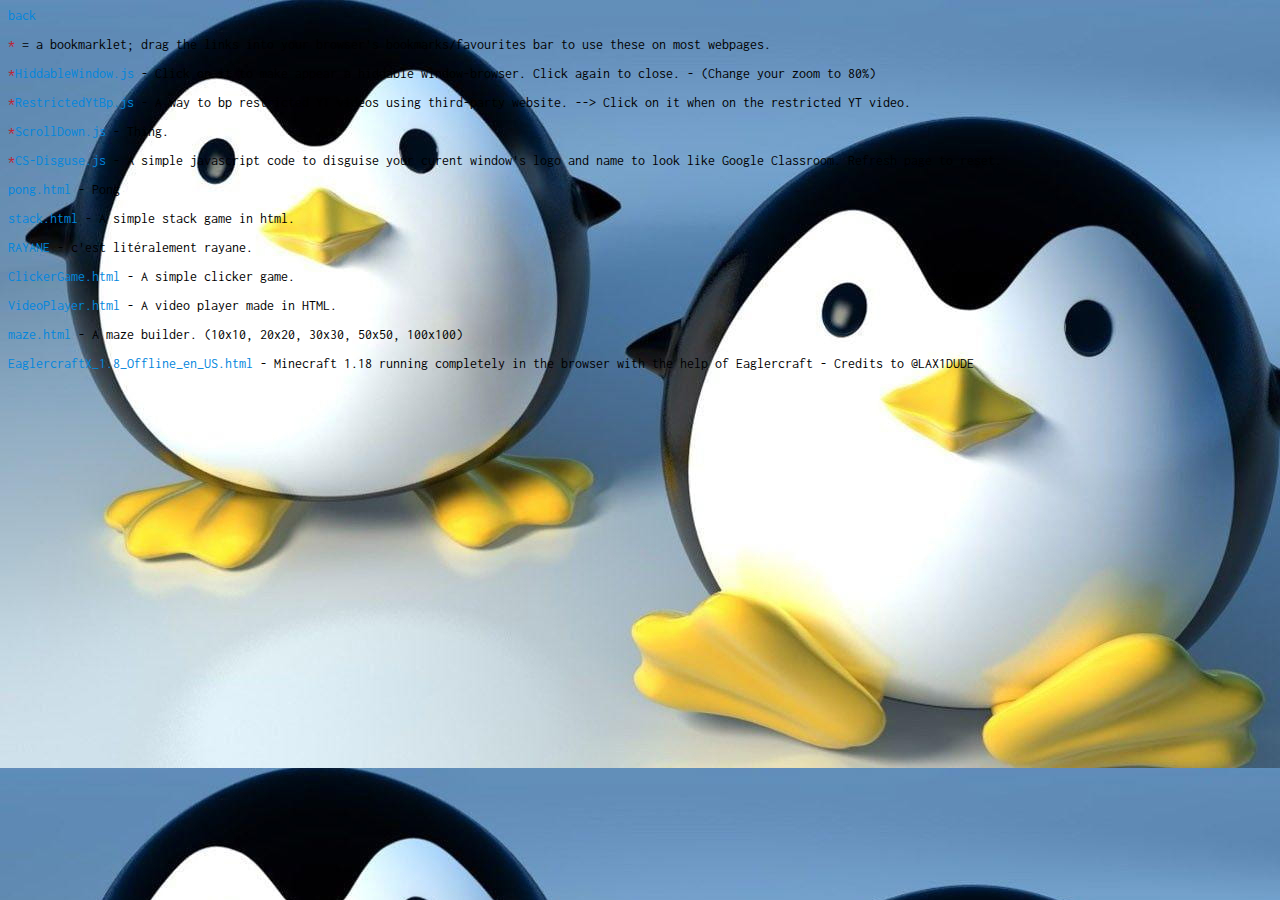
==== Projects/index.html @ a8ab3222 "Update index.html" ====
<!DOCTYPE html>
<html>
  <head>
      
    <title>Things</title>
    <meta charset="UTF-8">
  
    <meta name="viewport" content="width=device-width, initial-scale=1">
    <link href="https://fonts.googleapis.com/css?family=Inconsolata" rel="stylesheet">
    <link rel="shortcut icon" type="image/jpg" href="loading.png"/>
 
  <style>
body {
  background-image: url('lebackground.jpeg');
}
  </style>
    <style>
      body {
        font-family: 'Inconsolata', monospace;
        font-size: 14px;
      }

      code {
        background-color: #eee;
        color: #666;
        font-family: 'Inconsolata', monospace;
      }

      .bookmarklet::before,
      .red {
        content: "*";
        color: #c4172a;
      }

      a:link {
        border-radius: 2px;
        color: #0086dd;
        text-decoration: none;
      }

      a:visited {
        color: #9a4fd7;
      }

      a:hover {
        text-decoration: underline;
      }

      a:active {
        color: #c4172a;
      }

      :focus {
        outline: none;
        box-shadow: 0 0 0 2px rgba(0, 134, 221, 0.3);
      }
    </style>
  </head>
  <body>
    <a href="https://mikahacks.github.io">back</a>
    <div>
      <div>
        <p>
        <p>
          <span class="red">*</span> = a bookmarklet; drag the links into your browser's bookmarks/favourites bar to use these on most webpages.
        </p>
         <p><a href="javascript:(function()%7Bvar%20MALD_2022%3B%0A(function()%20%7B%0A%20%20%20%20'use%20strict'%3B%0A%20%20%20%20if%20(MALD_2022)%20%7B%0A%20%20%20%20%20%20%20%20MALD_2022()%3B%0A%20%20%20%20%7D%20else%20%7B%0A%20%20%20%20%20%20%20%20function%20applyStyles(elem%2C%20obj)%20%7B%0A%20%20%20%20%20%20%20%20%20%20%20%20for%20(var%20prop%20in%20obj)%20elem.style%5Bprop%5D%20%3D%20obj%5Bprop%5D%3B%0A%20%20%20%20%20%20%20%20%7D%0A%20%20%20%20%20%20%20%20var%20wrapper%20%3D%20document.createElement(%22div%22)%2C%0A%20%20%20%20%20%20%20%20%20%20%20%20frame%20%3D%20document.createElement(%22iframe%22)%3B%0A%20%20%20%20%20%20%20%20frame.src%20%3D%20%22https%3A%2F%2Fterbium.ga%22%3B%0A%20%20%20%20%20%20%20%20frame.width%20%3D%20700%3B%20%2F%2F%20additional%2030px%20to%20hide%20scrollbars%0A%20%20%20%20%20%20%20%20frame.height%20%3D%20835%3B%0A%20%20%20%20%20%20%20%20frame.scrolling%20%3D%20%22yes%22%3B%0A%20%20%20%20%20%20%20%20applyStyles(frame%2C%20%7B%0A%20%20%20%20%20%20%20%20%20%20%20%20position%3A%20'absolute'%2C%0A%20%20%20%20%20%20%20%20%20%20%20%20top%3A%20'0px'%2C%0A%20%20%20%20%20%20%20%20%20%20%20%20left%3A%20'0px'%2C%0A%20%20%20%20%20%20%20%20%20%20%20%20border%3A%20%22none%22%0A%20%20%20%20%20%20%20%20%7D)%3B%0A%20%20%20%20%20%20%20%20applyStyles(wrapper%2C%20%7B%0A%20%20%20%20%20%20%20%20%20%20%20%20position%3A%20%22fixed%22%2C%0A%20%20%20%20%20%20%20%20%20%20%20%20zIndex%3A%202147483647%2C%0A%20%20%20%20%20%20%20%20%20%20%20%20display%3A%20%22block%22%2C%0A%20%20%20%20%20%20%20%20%20%20%20%20bottom%3A%20%220px%22%2C%0A%20%20%20%20%20%20%20%20%20%20%20%20left%3A%20%220px%22%2C%0A%20%20%20%20%20%20%20%20%20%20%20%20width%3A%20%22700px%22%2C%0A%20%20%20%20%20%20%20%20%20%20%20%20height%3A%20%22835px%22%2C%0A%20%20%20%20%20%20%20%20%20%20%20%20overflow%3A%20%22hidden%22%2C%0A%20%20%20%20%20%20%20%20%20%20%20%20transition%3A%20%22opacity%200.1s%22%2C%0A%20%20%20%20%20%20%20%20%20%20%20%20borderRadius%3A%20%226px%22%2C%0A%20%20%20%20%20%20%20%20%20%20%20%20transform%3A%20%22scale(1)%22%0A%20%20%20%20%20%20%20%20%7D)%3B%0A%20%20%20%20%20%20%20%20wrapper.appendChild(frame)%3B%0A%20%20%20%20%20%20%20%20document.body.parentNode.appendChild(wrapper)%3B%0A%0A%20%20%20%20%20%20%20%20function%20enter()%20%7B%0A%20%20%20%20%20%20%20%20%20%20%20%20wrapper.style.opacity%20%3D%20%221%22%3B%0A%20%20%20%20%20%20%20%20%7D%0A%0A%20%20%20%20%20%20%20%20function%20leave()%20%7B%0A%20%20%20%20%20%20%20%20%20%20%20%20wrapper.style.opacity%20%3D%20%220%22%3B%0A%20%20%20%20%20%20%20%20%20%20%20%20frame.blur()%3B%0A%20%20%20%20%20%20%20%20%7D%0A%20%20%20%20%20%20%20%20wrapper.addEventListener(%22mouseenter%22%2C%20enter%2C%20false)%3B%0A%20%20%20%20%20%20%20%20wrapper.addEventListener(%22mouseleave%22%2C%20leave%2C%20false)%3B%0A%20%20%20%20%20%20%20%20MALD_2022%20%3D%20()%20%3D%3E%20%7B%0A%20%20%20%20%20%20%20%20%20%20%20%20wrapper.removeEventListener(%22mouseenter%22%2C%20enter%2C%20false)%3B%0A%20%20%20%20%20%20%20%20%20%20%20%20wrapper.removeEventListener(%22mouseleave%22%2C%20leave%2C%20false)%3B%0A%20%20%20%20%20%20%20%20%20%20%20%20wrapper.parentNode.removeChild(wrapper)%3B%0A%20%20%20%20%20%20%20%20%20%20%20%20frame%20%3D%20null%3B%0A%20%20%20%20%20%20%20%20%20%20%20%20wrapper%20%3D%20null%3B%0A%20%20%20%20%20%20%20%20%20%20%20%20MALD_2022%20%3D%20undefined%3B%0A%20%20%20%20%20%20%20%20%20%20%20%20for%20(var%20script%20of%20document.querySelectorAll())%20script.parentNode.removeChild(script)%3B%0A%20%20%20%20%20%20%20%20%7D%3B%0A%20%20%20%20%7D%0A%7D())%3B%7D)()%3B" class="bookmarklet">HiddableWindow.js</a> - Click on it to make appear a hiddable window-browser. Click again to close. - (Change your zoom to 80%)</p>
         <p><a href="javascript:(function()%7Bvar%20a%3Dwindow.location.href%2Cb%3Dwindow.location.href%3B0%3C%3Da.indexOf(%22youtube%22)%26%26(a%3Da.split(%22%3D%22)%5B1%5D)%3B0%3C%3Da.indexOf(%22https%3A%2F%2Fyoutu.be%2F%22)%26%26(a%3Da.split(%22%2F%22)%5B3%5D)%3B0%3C%3Da.indexOf(%22http%3A%2F%2Fyoutu.be%2F%22)%26%26(a%3Da.split(%22%2F%22)%5B3%5D)%3B0%3C%3Da.indexOf(%22youtu.be%2F%22)%26%26(a%3Da.split(%22%2F%22)%5B3%5D)%3Ba%3Da.match(%2F.%7B1%2C11%7D%2Fg)%3Bb%3Db.split(%22%26%22)%3Bb.splice(0%2C1)%3Bvar%20c%3D%22%3F%22%2Bb%5B0%5D%3Bb.splice(0%2C1)%3Bfor(i%3D0%3Bi%3Cb.length%3Bi%2B%2B)c%2B%3D%22%26%22%2Cc%2B%3Db%5Bi%5D%3Bwindow.location.href%3D%22https%3A%2F%2Fwww.youtube-nocookie.com%2Fembed%2F%22%2Ba%5B0%5D%2Bc%2B%22%26autoplay%3D1%22%7D)()%3Bvoid+0"class="bookmarklet">RestrictedYtBp.js</a> - A way to bp restricted YT videos using third-party website. --> Click on it when on the restricted YT video.</p>
         <p><a href="javascript:(function(){var iframe = document.createElement(`iframe`);iframe.src=`https://watch.pokemon.com/en-us/#/%60;iframe.width=window.innerWidth;iframe.height=window.innerHeight;document.body.appendChild(iframe);})();"class="bookmarklet">ScrollDown.js</a> - Thing.</p>
         <p><a href="javascript:(function()%7Bfunction%20gcloak()%7Bvar%20e%3Ddocument.querySelector(%22link%5Brel*%3D'icon'%5D%22)%7C%7Cdocument.createElement(%22link%22)%3Be.type%3D%22image%2Fx-icon%22%2Ce.rel%3D%22shortcut%20icon%22%2Ce.href%3D%22https%3A%2F%2Fssl.gstatic.com%2Fclassroom%2Ffavicon.png%22%2Cdocument.title%3D%22%20Cours%22%2Cconsole.log(document.title)%2Cdocument.getElementsByTagName(%22head%22)%5B0%5D.appendChild(e)%7Dgcloak()%2CsetInterval(gcloak%2C1e3)%7D)()" class="bookmarklet">CS-Disguse.js</a> - A simple javascript code to disguise your curent window's logo and name to look like Google Classroom. Refresh page to reset.</p>

        
        
          <p><a href="pong.html">pong.html</a> - Pong</p>
          <p><a href="stack.html">stack.html</a> - A simple stack game in html.</p>
          <p><a href="https://mikahacks.github.io/ASCII-Art-1/">RAYANE</a> - c'est litéralement rayane.</p>
          <p><a href="ClickerGame.html">ClickerGame.html</a> - A simple clicker game.</p>
          <p><a href="VideoPlayer.html">VideoPlayer.html</a> - A video player made in HTML.</p>
          <p><a href="maze.html">maze.html</a> - A maze builder. (10x10, 20x20,  30x30, 50x50, 100x100)</p>
          <p><a href="EaglercraftX_1.8_Offline_en_US.html">EaglercraftX_1.8_Offline_en_US.html</a> - Minecraft 1.18 running completely in the browser with the help of Eaglercraft  - Credits to @LAX1DUDE</p>
        </script>
  </body>
</html>
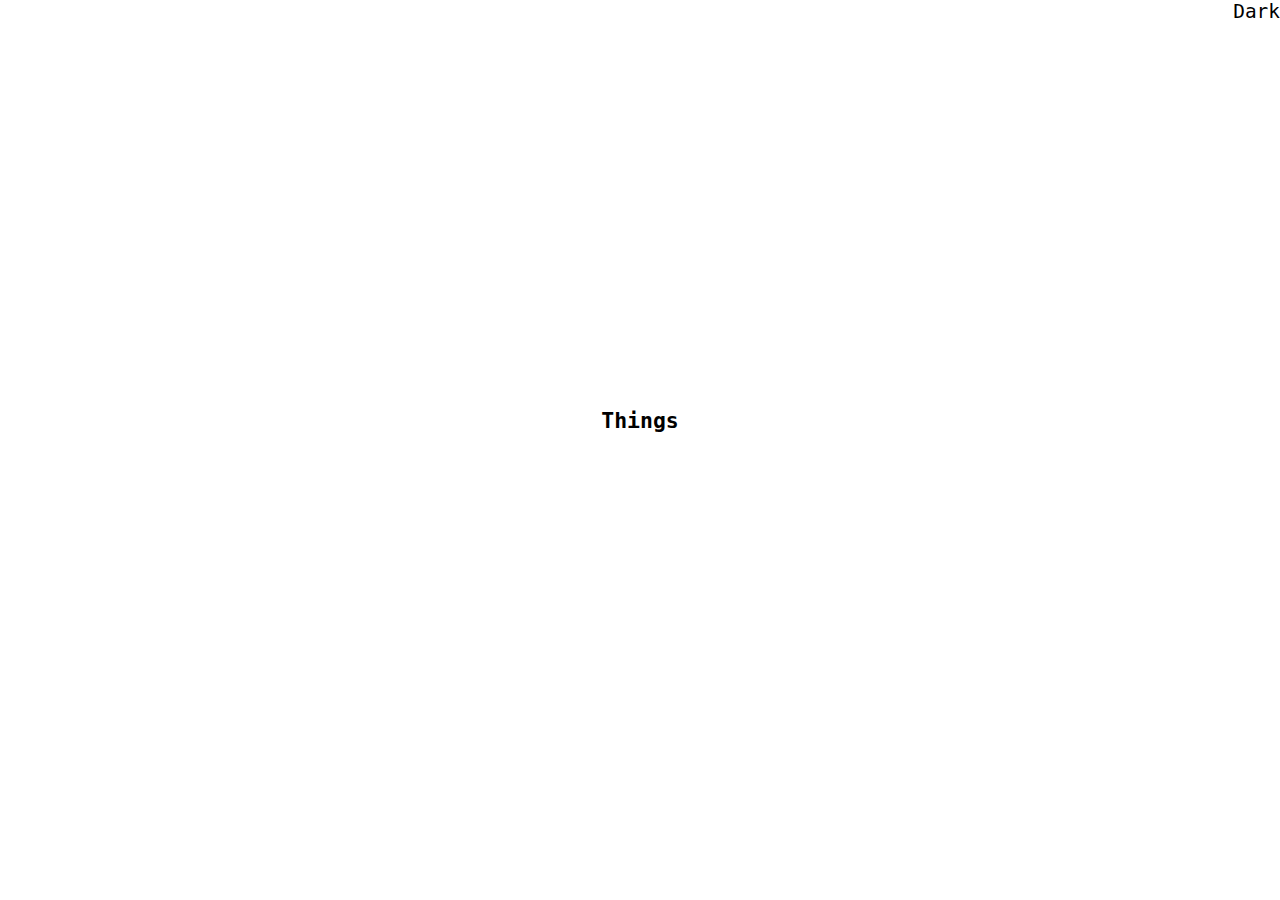
==== commit 15b2ab6c: "Update index.html" ====
--- a/Projects/index.html
+++ b/Projects/index.html
@@ -1,83 +1,368 @@
+
 <!DOCTYPE html>
-<html>
+<html lang="en">
+  <title>michael</title>
   <head>
+    <meta charset="UTF-8">
+
+<meta name="robots" content="noindex">
+    <link rel="stylesheet" href="styles.css">
+    <link rel="icon" href="loading.png">
+    <script src="script.js"></script>
+    <script src="https://code.jquery.com/jquery-3.6.0.min.js"></script>
+
+
+    <style>
+      p {
+        text-align: right;
+      }
+
+      .ThingsDiv {
+        text-align: center;
+      }
       
-    <title>Things</title>
-    <meta charset="UTF-8">
-  
-    <meta name="viewport" content="width=device-width, initial-scale=1">
-    <link href="https://fonts.googleapis.com/css?family=Inconsolata" rel="stylesheet">
-    <link rel="shortcut icon" type="image/jpg" href="loading.png"/>
+      .IntroductionDiv {
+          text-align:center
+          font-size: ;
+      } 
+    </style>
+  
+
+  
  
-  <style>
-body {
-  background-image: url('lebackground.jpeg');
-}
-  </style>
-    <style>
-      body {
-        font-family: 'Inconsolata', monospace;
-        font-size: 14px;
-      }
-
-      code {
-        background-color: #eee;
-        color: #666;
-        font-family: 'Inconsolata', monospace;
-      }
-
-      .bookmarklet::before,
-      .red {
-        content: "*";
-        color: #c4172a;
-      }
-
-      a:link {
-        border-radius: 2px;
-        color: #0086dd;
-        text-decoration: none;
-      }
-
-      a:visited {
-        color: #9a4fd7;
-      }
-
-      a:hover {
-        text-decoration: underline;
-      }
-
-      a:active {
-        color: #c4172a;
-      }
-
-      :focus {
-        outline: none;
-        box-shadow: 0 0 0 2px rgba(0, 134, 221, 0.3);
-      }
-    </style>
-  </head>
-  <body>
-    <a href="https://mikahacks.github.io">back</a>
-    <div>
-      <div>
-        <p>
-        <p>
-          <span class="red">*</span> = a bookmarklet; drag the links into your browser's bookmarks/favourites bar to use these on most webpages.
-        </p>
-         <p><a href="javascript:(function()%7Bvar%20MALD_2022%3B%0A(function()%20%7B%0A%20%20%20%20'use%20strict'%3B%0A%20%20%20%20if%20(MALD_2022)%20%7B%0A%20%20%20%20%20%20%20%20MALD_2022()%3B%0A%20%20%20%20%7D%20else%20%7B%0A%20%20%20%20%20%20%20%20function%20applyStyles(elem%2C%20obj)%20%7B%0A%20%20%20%20%20%20%20%20%20%20%20%20for%20(var%20prop%20in%20obj)%20elem.style%5Bprop%5D%20%3D%20obj%5Bprop%5D%3B%0A%20%20%20%20%20%20%20%20%7D%0A%20%20%20%20%20%20%20%20var%20wrapper%20%3D%20document.createElement(%22div%22)%2C%0A%20%20%20%20%20%20%20%20%20%20%20%20frame%20%3D%20document.createElement(%22iframe%22)%3B%0A%20%20%20%20%20%20%20%20frame.src%20%3D%20%22https%3A%2F%2Fterbium.ga%22%3B%0A%20%20%20%20%20%20%20%20frame.width%20%3D%20700%3B%20%2F%2F%20additional%2030px%20to%20hide%20scrollbars%0A%20%20%20%20%20%20%20%20frame.height%20%3D%20835%3B%0A%20%20%20%20%20%20%20%20frame.scrolling%20%3D%20%22yes%22%3B%0A%20%20%20%20%20%20%20%20applyStyles(frame%2C%20%7B%0A%20%20%20%20%20%20%20%20%20%20%20%20position%3A%20'absolute'%2C%0A%20%20%20%20%20%20%20%20%20%20%20%20top%3A%20'0px'%2C%0A%20%20%20%20%20%20%20%20%20%20%20%20left%3A%20'0px'%2C%0A%20%20%20%20%20%20%20%20%20%20%20%20border%3A%20%22none%22%0A%20%20%20%20%20%20%20%20%7D)%3B%0A%20%20%20%20%20%20%20%20applyStyles(wrapper%2C%20%7B%0A%20%20%20%20%20%20%20%20%20%20%20%20position%3A%20%22fixed%22%2C%0A%20%20%20%20%20%20%20%20%20%20%20%20zIndex%3A%202147483647%2C%0A%20%20%20%20%20%20%20%20%20%20%20%20display%3A%20%22block%22%2C%0A%20%20%20%20%20%20%20%20%20%20%20%20bottom%3A%20%220px%22%2C%0A%20%20%20%20%20%20%20%20%20%20%20%20left%3A%20%220px%22%2C%0A%20%20%20%20%20%20%20%20%20%20%20%20width%3A%20%22700px%22%2C%0A%20%20%20%20%20%20%20%20%20%20%20%20height%3A%20%22835px%22%2C%0A%20%20%20%20%20%20%20%20%20%20%20%20overflow%3A%20%22hidden%22%2C%0A%20%20%20%20%20%20%20%20%20%20%20%20transition%3A%20%22opacity%200.1s%22%2C%0A%20%20%20%20%20%20%20%20%20%20%20%20borderRadius%3A%20%226px%22%2C%0A%20%20%20%20%20%20%20%20%20%20%20%20transform%3A%20%22scale(1)%22%0A%20%20%20%20%20%20%20%20%7D)%3B%0A%20%20%20%20%20%20%20%20wrapper.appendChild(frame)%3B%0A%20%20%20%20%20%20%20%20document.body.parentNode.appendChild(wrapper)%3B%0A%0A%20%20%20%20%20%20%20%20function%20enter()%20%7B%0A%20%20%20%20%20%20%20%20%20%20%20%20wrapper.style.opacity%20%3D%20%221%22%3B%0A%20%20%20%20%20%20%20%20%7D%0A%0A%20%20%20%20%20%20%20%20function%20leave()%20%7B%0A%20%20%20%20%20%20%20%20%20%20%20%20wrapper.style.opacity%20%3D%20%220%22%3B%0A%20%20%20%20%20%20%20%20%20%20%20%20frame.blur()%3B%0A%20%20%20%20%20%20%20%20%7D%0A%20%20%20%20%20%20%20%20wrapper.addEventListener(%22mouseenter%22%2C%20enter%2C%20false)%3B%0A%20%20%20%20%20%20%20%20wrapper.addEventListener(%22mouseleave%22%2C%20leave%2C%20false)%3B%0A%20%20%20%20%20%20%20%20MALD_2022%20%3D%20()%20%3D%3E%20%7B%0A%20%20%20%20%20%20%20%20%20%20%20%20wrapper.removeEventListener(%22mouseenter%22%2C%20enter%2C%20false)%3B%0A%20%20%20%20%20%20%20%20%20%20%20%20wrapper.removeEventListener(%22mouseleave%22%2C%20leave%2C%20false)%3B%0A%20%20%20%20%20%20%20%20%20%20%20%20wrapper.parentNode.removeChild(wrapper)%3B%0A%20%20%20%20%20%20%20%20%20%20%20%20frame%20%3D%20null%3B%0A%20%20%20%20%20%20%20%20%20%20%20%20wrapper%20%3D%20null%3B%0A%20%20%20%20%20%20%20%20%20%20%20%20MALD_2022%20%3D%20undefined%3B%0A%20%20%20%20%20%20%20%20%20%20%20%20for%20(var%20script%20of%20document.querySelectorAll())%20script.parentNode.removeChild(script)%3B%0A%20%20%20%20%20%20%20%20%7D%3B%0A%20%20%20%20%7D%0A%7D())%3B%7D)()%3B" class="bookmarklet">HiddableWindow.js</a> - Click on it to make appear a hiddable window-browser. Click again to close. - (Change your zoom to 80%)</p>
-         <p><a href="javascript:(function()%7Bvar%20a%3Dwindow.location.href%2Cb%3Dwindow.location.href%3B0%3C%3Da.indexOf(%22youtube%22)%26%26(a%3Da.split(%22%3D%22)%5B1%5D)%3B0%3C%3Da.indexOf(%22https%3A%2F%2Fyoutu.be%2F%22)%26%26(a%3Da.split(%22%2F%22)%5B3%5D)%3B0%3C%3Da.indexOf(%22http%3A%2F%2Fyoutu.be%2F%22)%26%26(a%3Da.split(%22%2F%22)%5B3%5D)%3B0%3C%3Da.indexOf(%22youtu.be%2F%22)%26%26(a%3Da.split(%22%2F%22)%5B3%5D)%3Ba%3Da.match(%2F.%7B1%2C11%7D%2Fg)%3Bb%3Db.split(%22%26%22)%3Bb.splice(0%2C1)%3Bvar%20c%3D%22%3F%22%2Bb%5B0%5D%3Bb.splice(0%2C1)%3Bfor(i%3D0%3Bi%3Cb.length%3Bi%2B%2B)c%2B%3D%22%26%22%2Cc%2B%3Db%5Bi%5D%3Bwindow.location.href%3D%22https%3A%2F%2Fwww.youtube-nocookie.com%2Fembed%2F%22%2Ba%5B0%5D%2Bc%2B%22%26autoplay%3D1%22%7D)()%3Bvoid+0"class="bookmarklet">RestrictedYtBp.js</a> - A way to bp restricted YT videos using third-party website. --> Click on it when on the restricted YT video.</p>
-         <p><a href="javascript:(function(){var iframe = document.createElement(`iframe`);iframe.src=`https://watch.pokemon.com/en-us/#/%60;iframe.width=window.innerWidth;iframe.height=window.innerHeight;document.body.appendChild(iframe);})();"class="bookmarklet">ScrollDown.js</a> - Thing.</p>
-         <p><a href="javascript:(function()%7Bfunction%20gcloak()%7Bvar%20e%3Ddocument.querySelector(%22link%5Brel*%3D'icon'%5D%22)%7C%7Cdocument.createElement(%22link%22)%3Be.type%3D%22image%2Fx-icon%22%2Ce.rel%3D%22shortcut%20icon%22%2Ce.href%3D%22https%3A%2F%2Fssl.gstatic.com%2Fclassroom%2Ffavicon.png%22%2Cdocument.title%3D%22%20Cours%22%2Cconsole.log(document.title)%2Cdocument.getElementsByTagName(%22head%22)%5B0%5D.appendChild(e)%7Dgcloak()%2CsetInterval(gcloak%2C1e3)%7D)()" class="bookmarklet">CS-Disguse.js</a> - A simple javascript code to disguise your curent window's logo and name to look like Google Classroom. Refresh page to reset.</p>
-
-        
-        
-          <p><a href="pong.html">pong.html</a> - Pong</p>
-          <p><a href="stack.html">stack.html</a> - A simple stack game in html.</p>
-          <p><a href="https://mikahacks.github.io/ASCII-Art-1/">RAYANE</a> - c'est litéralement rayane.</p>
-          <p><a href="ClickerGame.html">ClickerGame.html</a> - A simple clicker game.</p>
-          <p><a href="VideoPlayer.html">VideoPlayer.html</a> - A video player made in HTML.</p>
-          <p><a href="maze.html">maze.html</a> - A maze builder. (10x10, 20x20,  30x30, 50x50, 100x100)</p>
-          <p><a href="EaglercraftX_1.8_Offline_en_US.html">EaglercraftX_1.8_Offline_en_US.html</a> - Minecraft 1.18 running completely in the browser with the help of Eaglercraft  - Credits to @LAX1DUDE</p>
-        </script>
-  </body>
+  
+  
+    
+  
+  
+  
+<style id="jsbin-css">
+@keyframes fadeIn {
+    from {opacity: 0;}
+    to {opacity: 1;}
+}
+
+@keyframes fadeOut {
+    30%{
+        color: rgb(0, 0, 0);
+    }
+    50%{
+        color: rgba(255, 255, 255, 0);
+    }
+    60%{
+        opacity: 1;
+    }
+    100%{
+        opacity: 0;
+        visibility: hidden;
+        color: rgba(255, 255, 255, 0);
+    }
+}
+
+@keyframes fadeOut-darkmode {
+    30%{
+        color: rgb(255, 255, 255);
+    }
+    50%{
+        color: rgba(255, 255, 255, 0);
+    }
+    60%{
+        opacity: 1;
+    }
+    100%{
+        opacity: 0;
+        visibility: hidden;
+        color: rgba(255, 255, 255, 0);
+    }
+}
+
+@keyframes fadeInFromTop {
+    from {
+        opacity: 0;
+        transform:translateY(-10px);
+    }
+    to {
+        opacity: 1;
+        transform:translateY(0);
+    }
+}
+
+@keyframes fadeOutFromTop {
+    0% {
+        opacity: 1;
+        transform:translateY(0);
+        height: 100%;
+    }
+    80%{
+        height: 0;
+    }
+    100% {
+        opacity: 0;
+        transform:translateY(-5px)}
+}
+
+@keyframes fadeOutFromBottom {
+    from {
+        opacity: 1;
+        transform:translateY(0);
+    }
+    to {
+        opacity: 0;
+        transform:translateY(10px);
+    }
+}
+
+:root{
+    --color: #fff;
+    --backgroundColor: #fff;
+    --textColor: #fff;
+    --dTextColor: #fff;
+    --k_txt: #91b998;
+    --k_background: #f3fff5;
+}
+
+::selection{
+    background-color: var(--color);
+    color: #fff;
+}
+
+* {
+    margin: 0;
+    padding: 0;
+    font-family: 'Inconsolata', monospace;
+    font-size: 105%;
+    color: #000;
+    text-decoration: none;
+    background-color: #fff;
+    transition: 150ms;
+}
+
+*.darkmode{
+    background-color: #20262b;
+    transition: 150ms;
+    color: #fff;
+}
+
+.color{
+    color: var(--color);
+}
+
+#proj ul li a:hover.darkmode{
+    color: rgb(201, 184, 184);
+}
+
+.loader.darkmode{
+    background-color: #20262b;
+    color: #fff;
+}
+
+.loader.darkmode.hidden {
+    animation: fadeOut-darkmode 1000ms;
+    animation-fill-mode: forwards
+}
+
+
+}
+
+
+.loader{
+    position: fixed;
+    background-color: #fff;
+    width: 100%;
+    height: 100%;
+    top: 0;
+    left: 0;
+    display: flex;
+    justify-content: center;
+    align-items: center;
+    font-size: 150%;
+    font-family: 'Inconsolata', monospace;
+    z-index: 99;
+    color: #000;
+}
+
+.loader.hidden {
+    animation: fadeOut 1000ms;
+    animation-fill-mode: forwards
+}
+
+img{
+    background: var(--backgroundColor);
+}
+
+img.darkmode{
+    background-color: var(--backgroundColor);
+}
+
+.show-info{
+    opacity: 1;
+    height: 1;
+    animation: 500ms ease-in-out 0s 1 fadeInFromTop;
+}
+
+.hide-info{
+    opacity: 0;
+    height: 0;
+    animation: 100ms ease-in-out 0s 1 fadeOutFromTop;
+}
+
+.link{
+    color: var(--textColor);
+    position: relative;
+}
+
+.link.darkmode{
+    color: var(--backgroundColor);
+}
+
+.link::after{
+    content: "";
+    background-color: var(--textColor);
+    height: 2px;
+    width: 0;
+    position: absolute;
+    bottom: 0;
+    left: 0;
+    transform-origin: left;
+    transition-duration: 200ms;
+    transition-timing-function: ease-in-out;
+}
+
+.link.darkmode::after{
+    background-color: var(--backgroundColor);
+}
+
+.link:hover::after{
+    width: 100%;
+}
+
+.ui-background{
+    position: fixed;
+    background-color: rgb(0, 0, 0, 0.05);
+    width: 100%;
+    height: 110vh;
+    top: 0;
+    left: 0;
+    display: none;
+    justify-content: center;
+    align-items: center;
+    font-family: 'Inconsolata', monospace;
+    z-index: 99;
+    color: #000;
+}
+
+.ui.darkmode{
+    background-color: #20262b ;
+}
+
+.ui-background.darkmode{
+    background-color: rgb(0, 0, 0, 0.2);
+    height: 110vh;
+}
+
+.ui{
+    background-color: #fff;
+    padding: 20px;
+    border-radius: 10px;
+    position: relative;
+    top: -5vh;
+    margin: 10%;
+    animation: fadeInFromTop 200ms ease-in-out;
+}
+
+.ui-header{
+    display: flex;
+    position: relative;
+}
+
+.ui-header div{
+    position: absolute;
+    right: -10px;
+    top: -17px;
+    transform: rotate(45deg);
+    user-select: none;
+}
+
+#submit{
+    color: var(--k_txt);
+    font-weight: bold;
+    font-size: 80%;
+    transition-duration: 100ms;
+    margin-top: 10px;
+}
+
+#submit:hover{
+    color: #b6d6bc;
+    cursor: pointer;
+</style>
+</head>
+ 
+
+  <body oncontextmenu="return false">
+    <div class="loader "></div>
+    <p>
+      <a id="theme-toggle">Dark</a>
+    </p>
+       
+    
+
+ 
+    
+    
+   <br/><br/><br/><br/><br/><br/><br/><br/><br/><br/><br/><br/><br/><br/><b/><br/><br/><br/><br/><br/>
+    
+    
+    <h5>
+      <div class="ThingsDiv">
+        <a href=https://mikahacks.github.io/Projects/ </a>Things
+      </div>
+
+
+
+
+
+
+  <script>
+window.onload = (e) => {
+    const loader = document.querySelector(".loader");
+    loader.className += "hidden";
+
+    //Theme toggle
+    let darkmode = localStorage.getItem('darkmode');
+    const enableDarkmode = () => {
+        document.querySelectorAll('*').forEach((e) => {
+            e.classList.add('darkmode')
+        });
+
+        localStorage.setItem('darkmode', 'enabled');
+        document.getElementById('theme-toggle').innerHTML = 'Light';
+    }
+
+    const dissableDarkmode = () => {
+        document.querySelectorAll('*').forEach((e) => {
+            e.classList.remove('darkmode')
+        });
+
+        localStorage.setItem('darkmode', 'dissabled');
+        document.getElementById('theme-toggle').innerHTML = 'Dark';
+    }
+
+    if (darkmode === 'enabled') {
+        enableDarkmode();
+    }
+
+    document.getElementById('theme-toggle').addEventListener('click', function () {
+        darkmode = localStorage.getItem('darkmode');
+        if (darkmode !== 'enabled') {
+            enableDarkmode();
+        } else {
+            dissableDarkmode();
+        }
+    })
+}
+</script>
+
+</script>
+
+</body>
 </html>
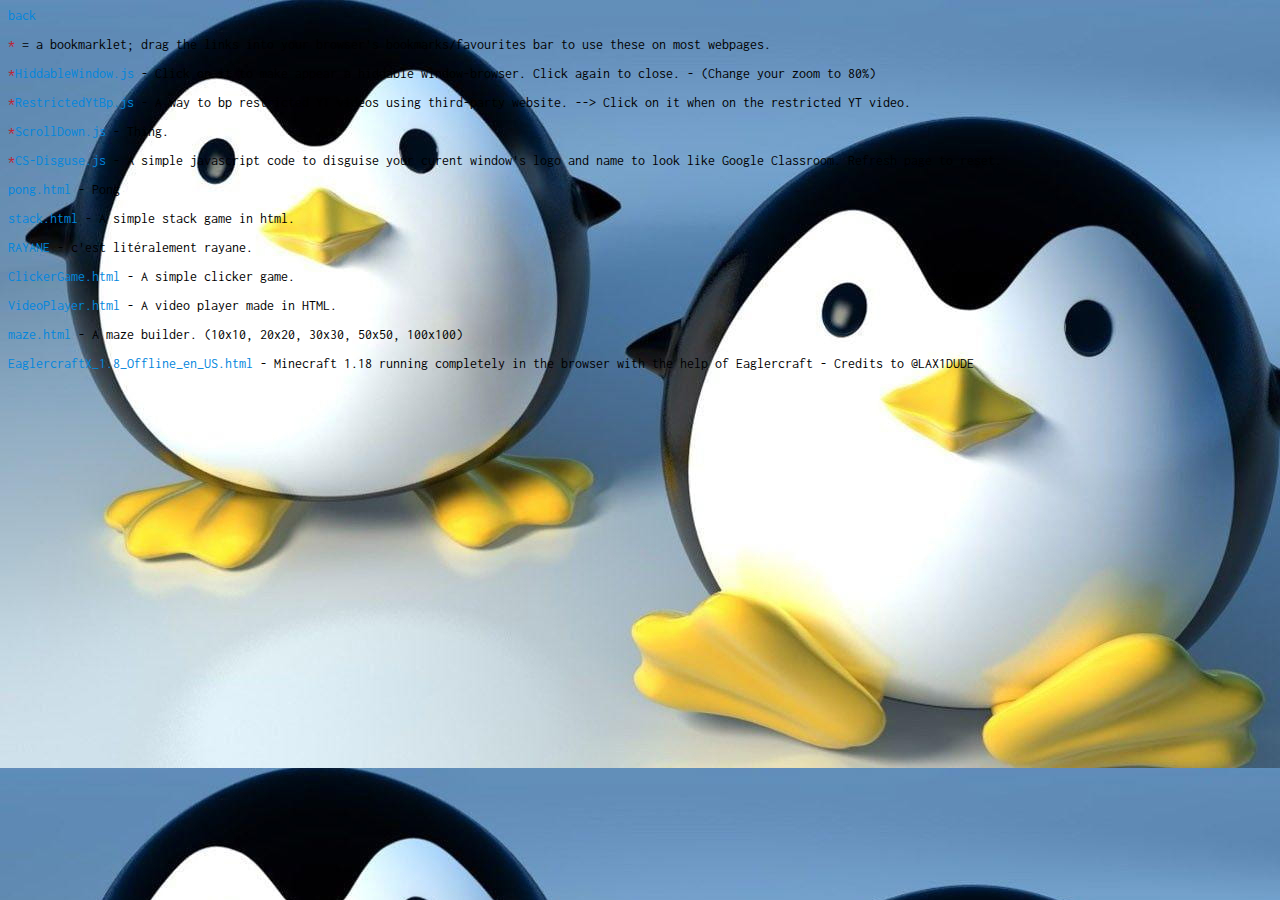
==== commit 8938fe0b: "Update index.html" ====
--- a/Projects/index.html
+++ b/Projects/index.html
@@ -1,368 +1,83 @@
-
 <!DOCTYPE html>
-<html lang="en">
-  <title>michael</title>
+<html>
   <head>
+      
+    <title>Things</title>
     <meta charset="UTF-8">
-
-<meta name="robots" content="noindex">
-    <link rel="stylesheet" href="styles.css">
-    <link rel="icon" href="loading.png">
-    <script src="script.js"></script>
-    <script src="https://code.jquery.com/jquery-3.6.0.min.js"></script>
-
-
+  
+    <meta name="viewport" content="width=device-width, initial-scale=1">
+    <link href="https://fonts.googleapis.com/css?family=Inconsolata" rel="stylesheet">
+    <link rel="shortcut icon" type="image/jpg" href="loading.png"/>
+ 
+  <style>
+body {
+  background-image: url('lebackground.jpeg');
+}
+  </style>
     <style>
-      p {
-        text-align: right;
+      body {
+        font-family: 'Inconsolata', monospace;
+        font-size: 14px;
       }
 
-      .ThingsDiv {
-        text-align: center;
+      code {
+        background-color: #eee;
+        color: #666;
+        font-family: 'Inconsolata', monospace;
       }
-      
-      .IntroductionDiv {
-          text-align:center
-          font-size: ;
-      } 
+
+      .bookmarklet::before,
+      .red {
+        content: "*";
+        color: #c4172a;
+      }
+
+      a:link {
+        border-radius: 2px;
+        color: #0086dd;
+        text-decoration: none;
+      }
+
+      a:visited {
+        color: #9a4fd7;
+      }
+
+      a:hover {
+        text-decoration: underline;
+      }
+
+      a:active {
+        color: #c4172a;
+      }
+
+      :focus {
+        outline: none;
+        box-shadow: 0 0 0 2px rgba(0, 134, 221, 0.3);
+      }
     </style>
-  
+  </head>
+  <body>
+    <a href="https://mikahacks.github.io">back</a>
+    <div>
+      <div>
+        <p>
+        <p>
+          <span class="red">*</span> = a bookmarklet; drag the links into your browser's bookmarks/favourites bar to use these on most webpages.
+        </p>
+         <p><a href="javascript:(function()%7Bvar%20MALD_2022%3B%0A(function()%20%7B%0A%20%20%20%20'use%20strict'%3B%0A%20%20%20%20if%20(MALD_2022)%20%7B%0A%20%20%20%20%20%20%20%20MALD_2022()%3B%0A%20%20%20%20%7D%20else%20%7B%0A%20%20%20%20%20%20%20%20function%20applyStyles(elem%2C%20obj)%20%7B%0A%20%20%20%20%20%20%20%20%20%20%20%20for%20(var%20prop%20in%20obj)%20elem.style%5Bprop%5D%20%3D%20obj%5Bprop%5D%3B%0A%20%20%20%20%20%20%20%20%7D%0A%20%20%20%20%20%20%20%20var%20wrapper%20%3D%20document.createElement(%22div%22)%2C%0A%20%20%20%20%20%20%20%20%20%20%20%20frame%20%3D%20document.createElement(%22iframe%22)%3B%0A%20%20%20%20%20%20%20%20frame.src%20%3D%20%22https%3A%2F%2Fterbium.ga%22%3B%0A%20%20%20%20%20%20%20%20frame.width%20%3D%20700%3B%20%2F%2F%20additional%2030px%20to%20hide%20scrollbars%0A%20%20%20%20%20%20%20%20frame.height%20%3D%20835%3B%0A%20%20%20%20%20%20%20%20frame.scrolling%20%3D%20%22yes%22%3B%0A%20%20%20%20%20%20%20%20applyStyles(frame%2C%20%7B%0A%20%20%20%20%20%20%20%20%20%20%20%20position%3A%20'absolute'%2C%0A%20%20%20%20%20%20%20%20%20%20%20%20top%3A%20'0px'%2C%0A%20%20%20%20%20%20%20%20%20%20%20%20left%3A%20'0px'%2C%0A%20%20%20%20%20%20%20%20%20%20%20%20border%3A%20%22none%22%0A%20%20%20%20%20%20%20%20%7D)%3B%0A%20%20%20%20%20%20%20%20applyStyles(wrapper%2C%20%7B%0A%20%20%20%20%20%20%20%20%20%20%20%20position%3A%20%22fixed%22%2C%0A%20%20%20%20%20%20%20%20%20%20%20%20zIndex%3A%202147483647%2C%0A%20%20%20%20%20%20%20%20%20%20%20%20display%3A%20%22block%22%2C%0A%20%20%20%20%20%20%20%20%20%20%20%20bottom%3A%20%220px%22%2C%0A%20%20%20%20%20%20%20%20%20%20%20%20left%3A%20%220px%22%2C%0A%20%20%20%20%20%20%20%20%20%20%20%20width%3A%20%22700px%22%2C%0A%20%20%20%20%20%20%20%20%20%20%20%20height%3A%20%22835px%22%2C%0A%20%20%20%20%20%20%20%20%20%20%20%20overflow%3A%20%22hidden%22%2C%0A%20%20%20%20%20%20%20%20%20%20%20%20transition%3A%20%22opacity%200.1s%22%2C%0A%20%20%20%20%20%20%20%20%20%20%20%20borderRadius%3A%20%226px%22%2C%0A%20%20%20%20%20%20%20%20%20%20%20%20transform%3A%20%22scale(1)%22%0A%20%20%20%20%20%20%20%20%7D)%3B%0A%20%20%20%20%20%20%20%20wrapper.appendChild(frame)%3B%0A%20%20%20%20%20%20%20%20document.body.parentNode.appendChild(wrapper)%3B%0A%0A%20%20%20%20%20%20%20%20function%20enter()%20%7B%0A%20%20%20%20%20%20%20%20%20%20%20%20wrapper.style.opacity%20%3D%20%221%22%3B%0A%20%20%20%20%20%20%20%20%7D%0A%0A%20%20%20%20%20%20%20%20function%20leave()%20%7B%0A%20%20%20%20%20%20%20%20%20%20%20%20wrapper.style.opacity%20%3D%20%220%22%3B%0A%20%20%20%20%20%20%20%20%20%20%20%20frame.blur()%3B%0A%20%20%20%20%20%20%20%20%7D%0A%20%20%20%20%20%20%20%20wrapper.addEventListener(%22mouseenter%22%2C%20enter%2C%20false)%3B%0A%20%20%20%20%20%20%20%20wrapper.addEventListener(%22mouseleave%22%2C%20leave%2C%20false)%3B%0A%20%20%20%20%20%20%20%20MALD_2022%20%3D%20()%20%3D%3E%20%7B%0A%20%20%20%20%20%20%20%20%20%20%20%20wrapper.removeEventListener(%22mouseenter%22%2C%20enter%2C%20false)%3B%0A%20%20%20%20%20%20%20%20%20%20%20%20wrapper.removeEventListener(%22mouseleave%22%2C%20leave%2C%20false)%3B%0A%20%20%20%20%20%20%20%20%20%20%20%20wrapper.parentNode.removeChild(wrapper)%3B%0A%20%20%20%20%20%20%20%20%20%20%20%20frame%20%3D%20null%3B%0A%20%20%20%20%20%20%20%20%20%20%20%20wrapper%20%3D%20null%3B%0A%20%20%20%20%20%20%20%20%20%20%20%20MALD_2022%20%3D%20undefined%3B%0A%20%20%20%20%20%20%20%20%20%20%20%20for%20(var%20script%20of%20document.querySelectorAll())%20script.parentNode.removeChild(script)%3B%0A%20%20%20%20%20%20%20%20%7D%3B%0A%20%20%20%20%7D%0A%7D())%3B%7D)()%3B" class="bookmarklet">HiddableWindow.js</a> - Click on it to make appear a hiddable window-browser. Click again to close. - (Change your zoom to 80%)</p>
+         <p><a href="javascript:(function()%7Bvar%20a%3Dwindow.location.href%2Cb%3Dwindow.location.href%3B0%3C%3Da.indexOf(%22youtube%22)%26%26(a%3Da.split(%22%3D%22)%5B1%5D)%3B0%3C%3Da.indexOf(%22https%3A%2F%2Fyoutu.be%2F%22)%26%26(a%3Da.split(%22%2F%22)%5B3%5D)%3B0%3C%3Da.indexOf(%22http%3A%2F%2Fyoutu.be%2F%22)%26%26(a%3Da.split(%22%2F%22)%5B3%5D)%3B0%3C%3Da.indexOf(%22youtu.be%2F%22)%26%26(a%3Da.split(%22%2F%22)%5B3%5D)%3Ba%3Da.match(%2F.%7B1%2C11%7D%2Fg)%3Bb%3Db.split(%22%26%22)%3Bb.splice(0%2C1)%3Bvar%20c%3D%22%3F%22%2Bb%5B0%5D%3Bb.splice(0%2C1)%3Bfor(i%3D0%3Bi%3Cb.length%3Bi%2B%2B)c%2B%3D%22%26%22%2Cc%2B%3Db%5Bi%5D%3Bwindow.location.href%3D%22https%3A%2F%2Fwww.youtube-nocookie.com%2Fembed%2F%22%2Ba%5B0%5D%2Bc%2B%22%26autoplay%3D1%22%7D)()%3Bvoid+0"class="bookmarklet">RestrictedYtBp.js</a> - A way to bp restricted YT videos using third-party website. --> Click on it when on the restricted YT video.</p>
+         <p><a href="javascript:(function(){var iframe = document.createElement(`iframe`);iframe.src=`https://watch.pokemon.com/en-us/#/%60;iframe.width=window.innerWidth;iframe.height=window.innerHeight;document.body.appendChild(iframe);})();"class="bookmarklet">ScrollDown.js</a> - Thing.</p>
+         <p><a href="javascript:(function()%7Bfunction%20gcloak()%7Bvar%20e%3Ddocument.querySelector(%22link%5Brel*%3D'icon'%5D%22)%7C%7Cdocument.createElement(%22link%22)%3Be.type%3D%22image%2Fx-icon%22%2Ce.rel%3D%22shortcut%20icon%22%2Ce.href%3D%22https%3A%2F%2Fssl.gstatic.com%2Fclassroom%2Ffavicon.png%22%2Cdocument.title%3D%22%20Cours%22%2Cconsole.log(document.title)%2Cdocument.getElementsByTagName(%22head%22)%5B0%5D.appendChild(e)%7Dgcloak()%2CsetInterval(gcloak%2C1e3)%7D)()" class="bookmarklet">CS-Disguse.js</a> - A simple javascript code to disguise your curent window's logo and name to look like Google Classroom. Refresh page to reset.</p>
 
-  
- 
-  
-  
-    
-  
-  
-  
-<style id="jsbin-css">
-@keyframes fadeIn {
-    from {opacity: 0;}
-    to {opacity: 1;}
-}
-
-@keyframes fadeOut {
-    30%{
-        color: rgb(0, 0, 0);
-    }
-    50%{
-        color: rgba(255, 255, 255, 0);
-    }
-    60%{
-        opacity: 1;
-    }
-    100%{
-        opacity: 0;
-        visibility: hidden;
-        color: rgba(255, 255, 255, 0);
-    }
-}
-
-@keyframes fadeOut-darkmode {
-    30%{
-        color: rgb(255, 255, 255);
-    }
-    50%{
-        color: rgba(255, 255, 255, 0);
-    }
-    60%{
-        opacity: 1;
-    }
-    100%{
-        opacity: 0;
-        visibility: hidden;
-        color: rgba(255, 255, 255, 0);
-    }
-}
-
-@keyframes fadeInFromTop {
-    from {
-        opacity: 0;
-        transform:translateY(-10px);
-    }
-    to {
-        opacity: 1;
-        transform:translateY(0);
-    }
-}
-
-@keyframes fadeOutFromTop {
-    0% {
-        opacity: 1;
-        transform:translateY(0);
-        height: 100%;
-    }
-    80%{
-        height: 0;
-    }
-    100% {
-        opacity: 0;
-        transform:translateY(-5px)}
-}
-
-@keyframes fadeOutFromBottom {
-    from {
-        opacity: 1;
-        transform:translateY(0);
-    }
-    to {
-        opacity: 0;
-        transform:translateY(10px);
-    }
-}
-
-:root{
-    --color: #fff;
-    --backgroundColor: #fff;
-    --textColor: #fff;
-    --dTextColor: #fff;
-    --k_txt: #91b998;
-    --k_background: #f3fff5;
-}
-
-::selection{
-    background-color: var(--color);
-    color: #fff;
-}
-
-* {
-    margin: 0;
-    padding: 0;
-    font-family: 'Inconsolata', monospace;
-    font-size: 105%;
-    color: #000;
-    text-decoration: none;
-    background-color: #fff;
-    transition: 150ms;
-}
-
-*.darkmode{
-    background-color: #20262b;
-    transition: 150ms;
-    color: #fff;
-}
-
-.color{
-    color: var(--color);
-}
-
-#proj ul li a:hover.darkmode{
-    color: rgb(201, 184, 184);
-}
-
-.loader.darkmode{
-    background-color: #20262b;
-    color: #fff;
-}
-
-.loader.darkmode.hidden {
-    animation: fadeOut-darkmode 1000ms;
-    animation-fill-mode: forwards
-}
-
-
-}
-
-
-.loader{
-    position: fixed;
-    background-color: #fff;
-    width: 100%;
-    height: 100%;
-    top: 0;
-    left: 0;
-    display: flex;
-    justify-content: center;
-    align-items: center;
-    font-size: 150%;
-    font-family: 'Inconsolata', monospace;
-    z-index: 99;
-    color: #000;
-}
-
-.loader.hidden {
-    animation: fadeOut 1000ms;
-    animation-fill-mode: forwards
-}
-
-img{
-    background: var(--backgroundColor);
-}
-
-img.darkmode{
-    background-color: var(--backgroundColor);
-}
-
-.show-info{
-    opacity: 1;
-    height: 1;
-    animation: 500ms ease-in-out 0s 1 fadeInFromTop;
-}
-
-.hide-info{
-    opacity: 0;
-    height: 0;
-    animation: 100ms ease-in-out 0s 1 fadeOutFromTop;
-}
-
-.link{
-    color: var(--textColor);
-    position: relative;
-}
-
-.link.darkmode{
-    color: var(--backgroundColor);
-}
-
-.link::after{
-    content: "";
-    background-color: var(--textColor);
-    height: 2px;
-    width: 0;
-    position: absolute;
-    bottom: 0;
-    left: 0;
-    transform-origin: left;
-    transition-duration: 200ms;
-    transition-timing-function: ease-in-out;
-}
-
-.link.darkmode::after{
-    background-color: var(--backgroundColor);
-}
-
-.link:hover::after{
-    width: 100%;
-}
-
-.ui-background{
-    position: fixed;
-    background-color: rgb(0, 0, 0, 0.05);
-    width: 100%;
-    height: 110vh;
-    top: 0;
-    left: 0;
-    display: none;
-    justify-content: center;
-    align-items: center;
-    font-family: 'Inconsolata', monospace;
-    z-index: 99;
-    color: #000;
-}
-
-.ui.darkmode{
-    background-color: #20262b ;
-}
-
-.ui-background.darkmode{
-    background-color: rgb(0, 0, 0, 0.2);
-    height: 110vh;
-}
-
-.ui{
-    background-color: #fff;
-    padding: 20px;
-    border-radius: 10px;
-    position: relative;
-    top: -5vh;
-    margin: 10%;
-    animation: fadeInFromTop 200ms ease-in-out;
-}
-
-.ui-header{
-    display: flex;
-    position: relative;
-}
-
-.ui-header div{
-    position: absolute;
-    right: -10px;
-    top: -17px;
-    transform: rotate(45deg);
-    user-select: none;
-}
-
-#submit{
-    color: var(--k_txt);
-    font-weight: bold;
-    font-size: 80%;
-    transition-duration: 100ms;
-    margin-top: 10px;
-}
-
-#submit:hover{
-    color: #b6d6bc;
-    cursor: pointer;
-</style>
-</head>
- 
-
-  <body oncontextmenu="return false">
-    <div class="loader "></div>
-    <p>
-      <a id="theme-toggle">Dark</a>
-    </p>
-       
-    
-
- 
-    
-    
-   <br/><br/><br/><br/><br/><br/><br/><br/><br/><br/><br/><br/><br/><br/><b/><br/><br/><br/><br/><br/>
-    
-    
-    <h5>
-      <div class="ThingsDiv">
-        <a href=https://mikahacks.github.io/Projects/ </a>Things
-      </div>
-
-
-
-
-
-
-  <script>
-window.onload = (e) => {
-    const loader = document.querySelector(".loader");
-    loader.className += "hidden";
-
-    //Theme toggle
-    let darkmode = localStorage.getItem('darkmode');
-    const enableDarkmode = () => {
-        document.querySelectorAll('*').forEach((e) => {
-            e.classList.add('darkmode')
-        });
-
-        localStorage.setItem('darkmode', 'enabled');
-        document.getElementById('theme-toggle').innerHTML = 'Light';
-    }
-
-    const dissableDarkmode = () => {
-        document.querySelectorAll('*').forEach((e) => {
-            e.classList.remove('darkmode')
-        });
-
-        localStorage.setItem('darkmode', 'dissabled');
-        document.getElementById('theme-toggle').innerHTML = 'Dark';
-    }
-
-    if (darkmode === 'enabled') {
-        enableDarkmode();
-    }
-
-    document.getElementById('theme-toggle').addEventListener('click', function () {
-        darkmode = localStorage.getItem('darkmode');
-        if (darkmode !== 'enabled') {
-            enableDarkmode();
-        } else {
-            dissableDarkmode();
-        }
-    })
-}
-</script>
-
-</script>
-
-</body>
+        
+        
+          <p><a href="pong.html">pong.html</a> - Pong</p>
+          <p><a href="stack.html">stack.html</a> - A simple stack game in html.</p>
+          <p><a href="https://mikahacks.github.io/ASCII-Art-1/">RAYANE</a> - c'est litéralement rayane.</p>
+          <p><a href="ClickerGame.html">ClickerGame.html</a> - A simple clicker game.</p>
+          <p><a href="VideoPlayer.html">VideoPlayer.html</a> - A video player made in HTML.</p>
+          <p><a href="maze.html">maze.html</a> - A maze builder. (10x10, 20x20,  30x30, 50x50, 100x100)</p>
+          <p><a href="EaglercraftX_1.8_Offline_en_US.html">EaglercraftX_1.8_Offline_en_US.html</a> - Minecraft 1.18 running completely in the browser with the help of Eaglercraft  - Credits to @LAX1DUDE</p>
+        </script>
+  </body>
 </html>
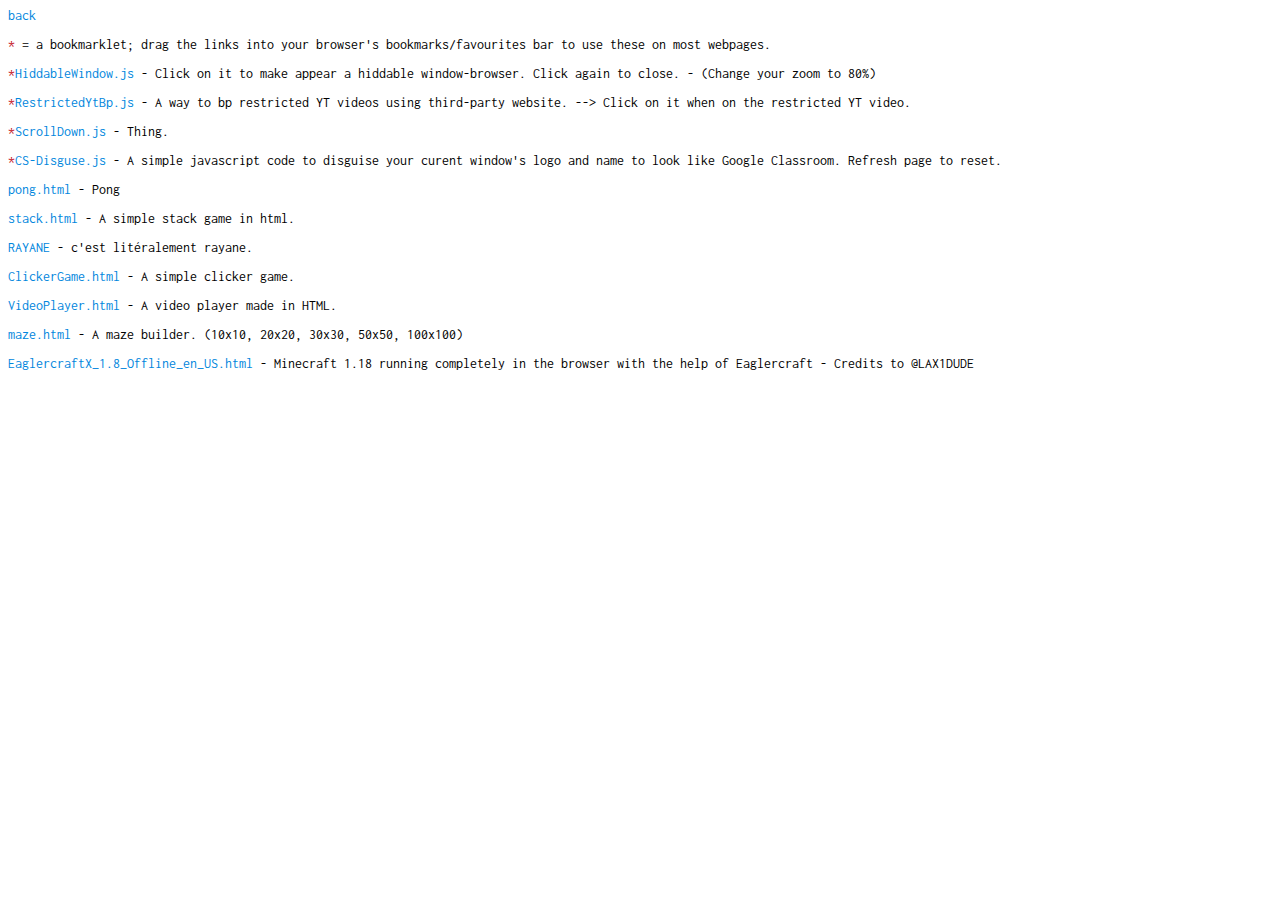
==== commit ac2360e4: "Update index.html" ====
--- a/Projects/index.html
+++ b/Projects/index.html
@@ -11,7 +11,7 @@
  
   <style>
 body {
-  background-image: url('lebackground.jpeg');
+  background-image: url(' # ');
 }
   </style>
     <style>
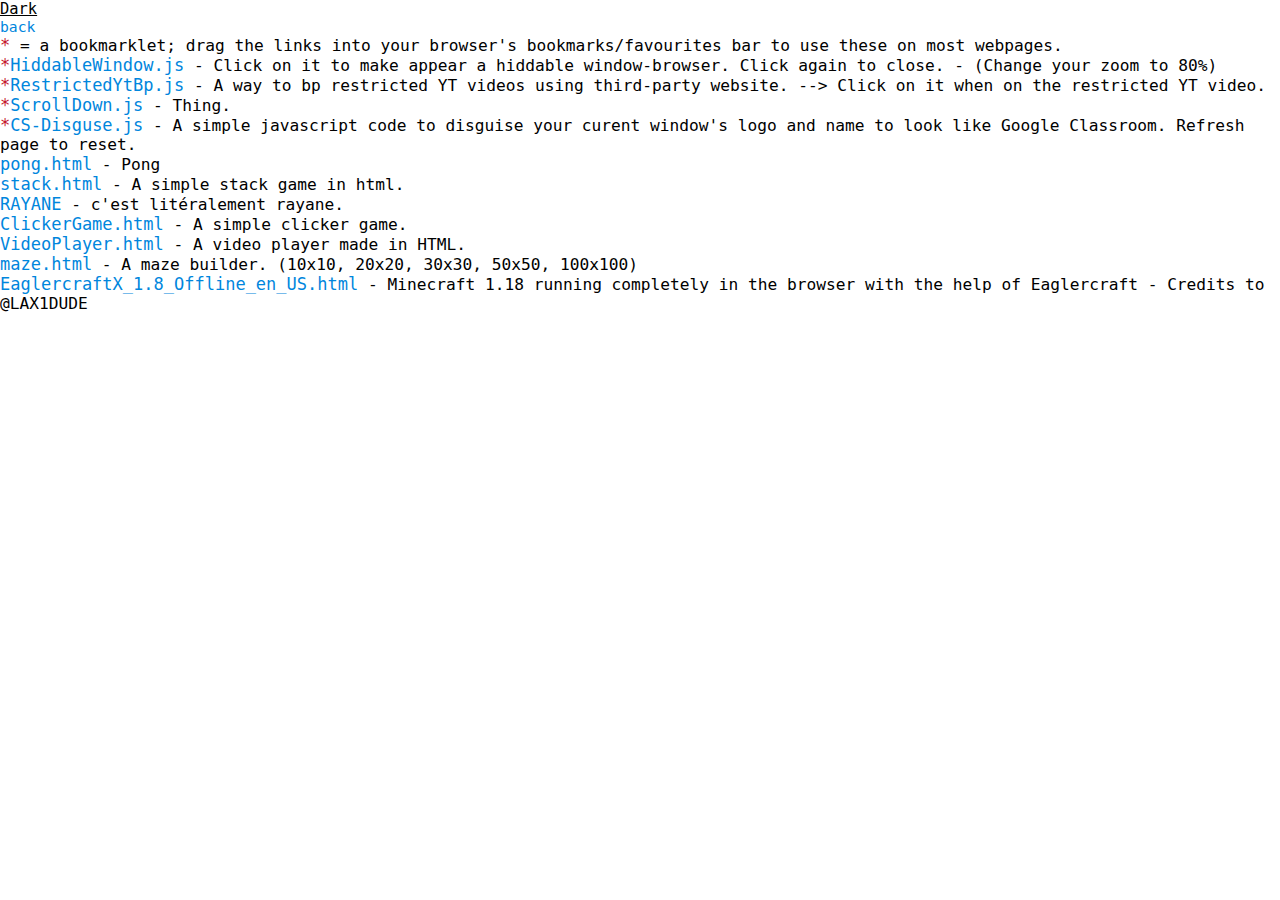
==== commit 84dcc187: "Update index.html" ====
--- a/Projects/index.html
+++ b/Projects/index.html
@@ -1,3 +1,4 @@
+
 <!DOCTYPE html>
 <html>
   <head>
@@ -8,7 +9,7 @@
     <meta name="viewport" content="width=device-width, initial-scale=1">
     <link href="https://fonts.googleapis.com/css?family=Inconsolata" rel="stylesheet">
     <link rel="shortcut icon" type="image/jpg" href="loading.png"/>
- 
+  <script src="https://code.jquery.com/jquery-3.6.0.min.js"></script>
   <style>
 body {
   background-image: url(' # ');
@@ -55,6 +56,279 @@
         box-shadow: 0 0 0 2px rgba(0, 134, 221, 0.3);
       }
     </style>
+    
+    <style id="DL">
+      @keyframes fadeIn {
+        from {
+          opacity: 0;
+        }
+
+        to {
+          opacity: 1;
+        }
+      }
+
+      @keyframes fadeOut {
+        30% {
+          color: rgb(0, 0, 0);
+        }
+
+        50% {
+          color: rgba(255, 255, 255, 0);
+        }
+
+        60% {
+          opacity: 1;
+        }
+
+        100% {
+          opacity: 0;
+          visibility: hidden;
+          color: rgba(255, 255, 255, 0);
+        }
+      }
+
+      @keyframes fadeOut-darkmode {
+        30% {
+          color: rgb(255, 255, 255);
+        }
+
+        50% {
+          color: rgba(255, 255, 255, 0);
+        }
+
+        60% {
+          opacity: 1;
+        }
+
+        100% {
+          opacity: 0;
+          visibility: hidden;
+          color: rgba(255, 255, 255, 0);
+        }
+      }
+
+      @keyframes fadeInFromTop {
+        from {
+          opacity: 0;
+          transform: translateY(-10px);
+        }
+
+        to {
+          opacity: 1;
+          transform: translateY(0);
+        }
+      }
+
+      @keyframes fadeOutFromTop {
+        0% {
+          opacity: 1;
+          transform: translateY(0);
+          height: 100%;
+        }
+
+        80% {
+          height: 0;
+        }
+
+        100% {
+          opacity: 0;
+          transform: translateY(-5px)
+        }
+      }
+
+      @keyframes fadeOutFromBottom {
+        from {
+          opacity: 1;
+          transform: translateY(0);
+        }
+
+        to {
+          opacity: 0;
+          transform: translateY(10px);
+        }
+      }
+
+      :root {
+        --color: #fff;
+        --backgroundColor: #fff;
+        --textColor: #fff;
+        --dTextColor: #fff;
+        --k_txt: #91b998;
+        --k_background: #f3fff5;
+      }
+
+      ::selection {
+        background-color: var(--color);
+        color: #fff;
+      }
+
+      * {
+        margin: 0;
+        padding: 0;
+        font-family: 'time new romans', monospace;
+        font-size: 105%;
+        color: #000;
+        text-decoration: none;
+        background-color: #fff;
+        transition: 150ms;
+      }
+
+      *.darkmode {
+        background-color: #20262b;
+        transition: 150ms;
+        color: #fff;
+      }
+
+      .color {
+        color: var(--color);
+      }
+
+      #proj ul li a:hover.darkmode {
+        color: rgb(201, 184, 184);
+      }
+
+      .loader.darkmode {
+        background-color: #20262b;
+        color: #fff;
+      }
+
+      .loader.darkmode.hidden {
+        animation: fadeOut-darkmode 1000ms;
+        animation-fill-mode: forwards
+      }
+      }
+
+      .loader {
+        position: fixed;
+        background-color: #fff;
+        width: 100%;
+        height: 100%;
+        top: 0;
+        left: 0;
+        display: flex;
+        justify-content: center;
+        align-items: center;
+        font-size: 150%;
+        font-family: 'time new romans', monospace;
+        z-index: 99;
+        color: #000;
+      }
+
+      .loader.hidden {
+        animation: fadeOut 1000ms;
+        animation-fill-mode: forwards
+      }
+
+      img {
+        background: var(--backgroundColor);
+      }
+
+      img.darkmode {
+        background-color: var(--backgroundColor);
+      }
+
+      .show-info {
+        opacity: 1;
+        height: 1;
+        animation: 500ms ease-in-out 0s 1 fadeInFromTop;
+      }
+
+      .hide-info {
+        opacity: 0;
+        height: 0;
+        animation: 100ms ease-in-out 0s 1 fadeOutFromTop;
+      }
+
+      .link {
+        color: var(--textColor);
+        position: relative;
+      }
+
+      .link.darkmode {
+        color: var(--backgroundColor);
+      }
+
+      .link::after {
+        content: "";
+        background-color: var(--textColor);
+        height: 2px;
+        width: 0;
+        position: absolute;
+        bottom: 0;
+        left: 0;
+        transform-origin: left;
+        transition-duration: 200ms;
+        transition-timing-function: ease-in-out;
+      }
+
+      .link.darkmode::after {
+        background-color: var(--backgroundColor);
+      }
+
+      .link:hover::after {
+        width: 100%;
+      }
+
+      .ui-background {
+        position: fixed;
+        background-color: rgb(0, 0, 0, 0.05);
+        width: 100%;
+        height: 110vh;
+        top: 0;
+        left: 0;
+        display: none;
+        justify-content: center;
+        align-items: center;
+        font-family: 'time new romans', monospace;
+        z-index: 99;
+        color: #000;
+      }
+
+      .ui.darkmode {
+        background-color: #20262b;
+      }
+
+      .ui-background.darkmode {
+        background-color: rgb(0, 0, 0, 0.2);
+        height: 110vh;
+        cursor: pointer;
+      }
+
+      .ui {
+        background-color: #fff;
+        padding: 20px;
+        border-radius: 10px;
+        position: relative;
+        top: -5vh;
+        margin: 10%;
+        animation: fadeInFromTop 200ms ease-in-out;
+      }
+
+      .ui-header {
+        display: flex;
+        position: relative;
+      }
+
+      .ui-header div {
+        position: absolute;
+        right: -10px;
+        top: -17px;
+        transform: rotate(45deg);
+        user-select: none;
+      }
+      
+      #theme-toggle {
+      cursor: pointer;
+      
+    </style>
+  </head>
+ 
+    <div class="loader "></div>
+    <p>
+      <a id="theme-toggle">Dark</a>
+    </p>
+    
   </head>
   <body>
     <a href="https://mikahacks.github.io">back</a>
@@ -79,5 +353,39 @@
           <p><a href="maze.html">maze.html</a> - A maze builder. (10x10, 20x20,  30x30, 50x50, 100x100)</p>
           <p><a href="EaglercraftX_1.8_Offline_en_US.html">EaglercraftX_1.8_Offline_en_US.html</a> - Minecraft 1.18 running completely in the browser with the help of Eaglercraft  - Credits to @LAX1DUDE</p>
         </script>
+        
+        <script>
+          window.onload = (e) => {
+            const loader = document.querySelector(".loader");
+            loader.className += "hidden";
+            let darkmode = localStorage.getItem('darkmode');
+            const enableDarkmode = () => {
+              document.querySelectorAll('*').forEach((e) => {
+                e.classList.add('darkmode')
+              });
+              localStorage.setItem('darkmode', 'enabled');
+              document.getElementById('theme-toggle').innerHTML = 'Light';
+            }
+            const dissableDarkmode = () => {
+              document.querySelectorAll('*').forEach((e) => {
+                e.classList.remove('darkmode')
+              });
+              localStorage.setItem('darkmode', 'dissabled');
+              document.getElementById('theme-toggle').innerHTML = 'Dark';
+            }
+            if (darkmode === 'enabled') {
+              enableDarkmode();
+            }
+            document.getElementById('theme-toggle').addEventListener('click', function() {
+              darkmode = localStorage.getItem('darkmode');
+              if (darkmode !== 'enabled') {
+                enableDarkmode();
+              } else {
+                dissableDarkmode();
+              }
+            })
+          }
+        </script>
+        
   </body>
 </html>
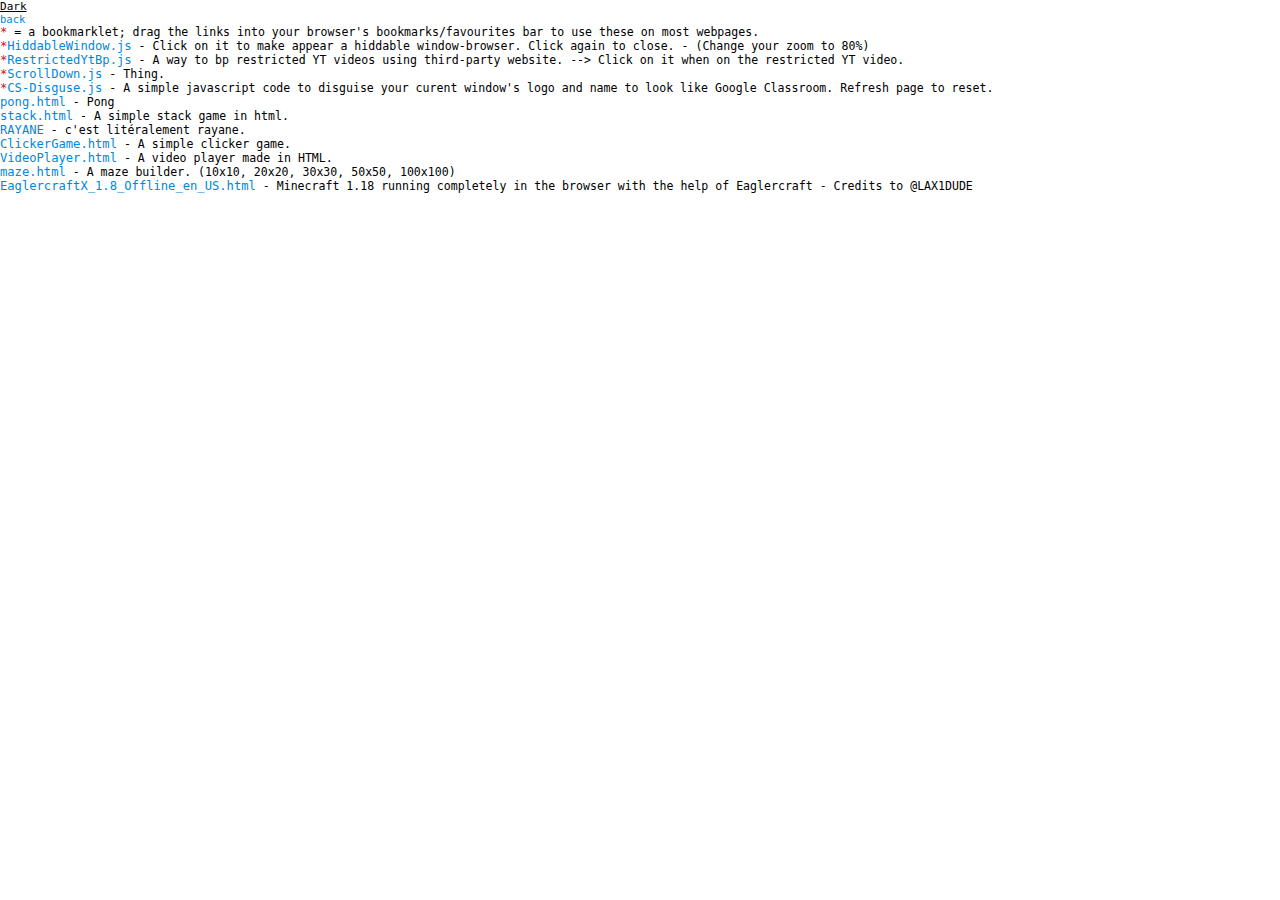
==== commit 8a965656: "Update index.html" ====
--- a/Projects/index.html
+++ b/Projects/index.html
@@ -18,7 +18,7 @@
     <style>
       body {
         font-family: 'Inconsolata', monospace;
-        font-size: 14px;
+        font-size: 10px;
       }
 
       code {
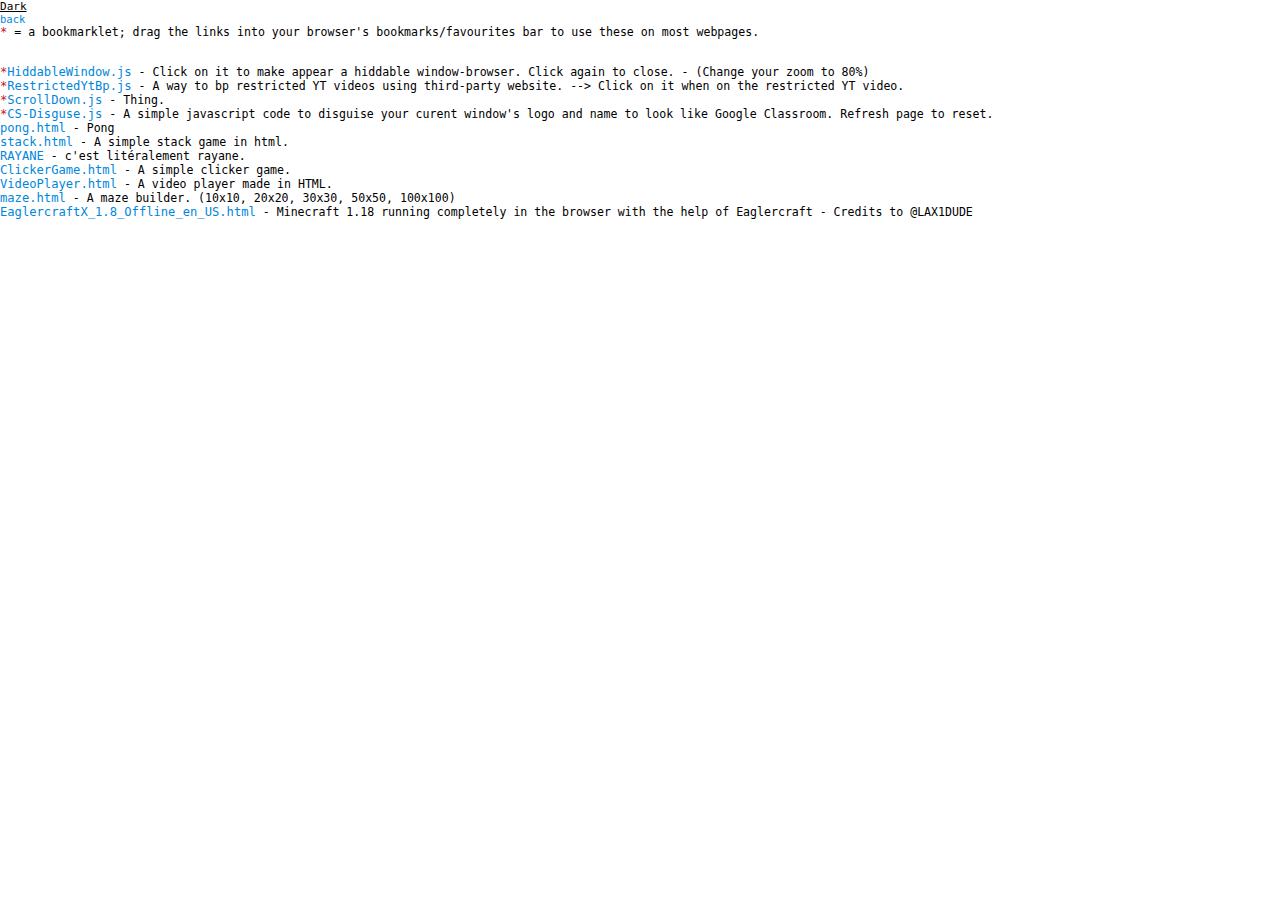
==== commit 9aef03fd: "Update index.html" ====
--- a/Projects/index.html
+++ b/Projects/index.html
@@ -1,4 +1,3 @@
-
 <!DOCTYPE html>
 <html>
   <head>
@@ -171,12 +170,12 @@
         color: #000;
         text-decoration: none;
         background-color: #fff;
-        transition: 150ms;
+        transition: 1500ms;
       }
 
       *.darkmode {
         background-color: #20262b;
-        transition: 150ms;
+        transition: 1500ms;
         color: #fff;
       }
 
@@ -338,6 +337,7 @@
         <p>
           <span class="red">*</span> = a bookmarklet; drag the links into your browser's bookmarks/favourites bar to use these on most webpages.
         </p>
+        <br/><br/>
          <p><a href="javascript:(function()%7Bvar%20MALD_2022%3B%0A(function()%20%7B%0A%20%20%20%20'use%20strict'%3B%0A%20%20%20%20if%20(MALD_2022)%20%7B%0A%20%20%20%20%20%20%20%20MALD_2022()%3B%0A%20%20%20%20%7D%20else%20%7B%0A%20%20%20%20%20%20%20%20function%20applyStyles(elem%2C%20obj)%20%7B%0A%20%20%20%20%20%20%20%20%20%20%20%20for%20(var%20prop%20in%20obj)%20elem.style%5Bprop%5D%20%3D%20obj%5Bprop%5D%3B%0A%20%20%20%20%20%20%20%20%7D%0A%20%20%20%20%20%20%20%20var%20wrapper%20%3D%20document.createElement(%22div%22)%2C%0A%20%20%20%20%20%20%20%20%20%20%20%20frame%20%3D%20document.createElement(%22iframe%22)%3B%0A%20%20%20%20%20%20%20%20frame.src%20%3D%20%22https%3A%2F%2Fterbium.ga%22%3B%0A%20%20%20%20%20%20%20%20frame.width%20%3D%20700%3B%20%2F%2F%20additional%2030px%20to%20hide%20scrollbars%0A%20%20%20%20%20%20%20%20frame.height%20%3D%20835%3B%0A%20%20%20%20%20%20%20%20frame.scrolling%20%3D%20%22yes%22%3B%0A%20%20%20%20%20%20%20%20applyStyles(frame%2C%20%7B%0A%20%20%20%20%20%20%20%20%20%20%20%20position%3A%20'absolute'%2C%0A%20%20%20%20%20%20%20%20%20%20%20%20top%3A%20'0px'%2C%0A%20%20%20%20%20%20%20%20%20%20%20%20left%3A%20'0px'%2C%0A%20%20%20%20%20%20%20%20%20%20%20%20border%3A%20%22none%22%0A%20%20%20%20%20%20%20%20%7D)%3B%0A%20%20%20%20%20%20%20%20applyStyles(wrapper%2C%20%7B%0A%20%20%20%20%20%20%20%20%20%20%20%20position%3A%20%22fixed%22%2C%0A%20%20%20%20%20%20%20%20%20%20%20%20zIndex%3A%202147483647%2C%0A%20%20%20%20%20%20%20%20%20%20%20%20display%3A%20%22block%22%2C%0A%20%20%20%20%20%20%20%20%20%20%20%20bottom%3A%20%220px%22%2C%0A%20%20%20%20%20%20%20%20%20%20%20%20left%3A%20%220px%22%2C%0A%20%20%20%20%20%20%20%20%20%20%20%20width%3A%20%22700px%22%2C%0A%20%20%20%20%20%20%20%20%20%20%20%20height%3A%20%22835px%22%2C%0A%20%20%20%20%20%20%20%20%20%20%20%20overflow%3A%20%22hidden%22%2C%0A%20%20%20%20%20%20%20%20%20%20%20%20transition%3A%20%22opacity%200.1s%22%2C%0A%20%20%20%20%20%20%20%20%20%20%20%20borderRadius%3A%20%226px%22%2C%0A%20%20%20%20%20%20%20%20%20%20%20%20transform%3A%20%22scale(1)%22%0A%20%20%20%20%20%20%20%20%7D)%3B%0A%20%20%20%20%20%20%20%20wrapper.appendChild(frame)%3B%0A%20%20%20%20%20%20%20%20document.body.parentNode.appendChild(wrapper)%3B%0A%0A%20%20%20%20%20%20%20%20function%20enter()%20%7B%0A%20%20%20%20%20%20%20%20%20%20%20%20wrapper.style.opacity%20%3D%20%221%22%3B%0A%20%20%20%20%20%20%20%20%7D%0A%0A%20%20%20%20%20%20%20%20function%20leave()%20%7B%0A%20%20%20%20%20%20%20%20%20%20%20%20wrapper.style.opacity%20%3D%20%220%22%3B%0A%20%20%20%20%20%20%20%20%20%20%20%20frame.blur()%3B%0A%20%20%20%20%20%20%20%20%7D%0A%20%20%20%20%20%20%20%20wrapper.addEventListener(%22mouseenter%22%2C%20enter%2C%20false)%3B%0A%20%20%20%20%20%20%20%20wrapper.addEventListener(%22mouseleave%22%2C%20leave%2C%20false)%3B%0A%20%20%20%20%20%20%20%20MALD_2022%20%3D%20()%20%3D%3E%20%7B%0A%20%20%20%20%20%20%20%20%20%20%20%20wrapper.removeEventListener(%22mouseenter%22%2C%20enter%2C%20false)%3B%0A%20%20%20%20%20%20%20%20%20%20%20%20wrapper.removeEventListener(%22mouseleave%22%2C%20leave%2C%20false)%3B%0A%20%20%20%20%20%20%20%20%20%20%20%20wrapper.parentNode.removeChild(wrapper)%3B%0A%20%20%20%20%20%20%20%20%20%20%20%20frame%20%3D%20null%3B%0A%20%20%20%20%20%20%20%20%20%20%20%20wrapper%20%3D%20null%3B%0A%20%20%20%20%20%20%20%20%20%20%20%20MALD_2022%20%3D%20undefined%3B%0A%20%20%20%20%20%20%20%20%20%20%20%20for%20(var%20script%20of%20document.querySelectorAll())%20script.parentNode.removeChild(script)%3B%0A%20%20%20%20%20%20%20%20%7D%3B%0A%20%20%20%20%7D%0A%7D())%3B%7D)()%3B" class="bookmarklet">HiddableWindow.js</a> - Click on it to make appear a hiddable window-browser. Click again to close. - (Change your zoom to 80%)</p>
          <p><a href="javascript:(function()%7Bvar%20a%3Dwindow.location.href%2Cb%3Dwindow.location.href%3B0%3C%3Da.indexOf(%22youtube%22)%26%26(a%3Da.split(%22%3D%22)%5B1%5D)%3B0%3C%3Da.indexOf(%22https%3A%2F%2Fyoutu.be%2F%22)%26%26(a%3Da.split(%22%2F%22)%5B3%5D)%3B0%3C%3Da.indexOf(%22http%3A%2F%2Fyoutu.be%2F%22)%26%26(a%3Da.split(%22%2F%22)%5B3%5D)%3B0%3C%3Da.indexOf(%22youtu.be%2F%22)%26%26(a%3Da.split(%22%2F%22)%5B3%5D)%3Ba%3Da.match(%2F.%7B1%2C11%7D%2Fg)%3Bb%3Db.split(%22%26%22)%3Bb.splice(0%2C1)%3Bvar%20c%3D%22%3F%22%2Bb%5B0%5D%3Bb.splice(0%2C1)%3Bfor(i%3D0%3Bi%3Cb.length%3Bi%2B%2B)c%2B%3D%22%26%22%2Cc%2B%3Db%5Bi%5D%3Bwindow.location.href%3D%22https%3A%2F%2Fwww.youtube-nocookie.com%2Fembed%2F%22%2Ba%5B0%5D%2Bc%2B%22%26autoplay%3D1%22%7D)()%3Bvoid+0"class="bookmarklet">RestrictedYtBp.js</a> - A way to bp restricted YT videos using third-party website. --> Click on it when on the restricted YT video.</p>
          <p><a href="javascript:(function(){var iframe = document.createElement(`iframe`);iframe.src=`https://watch.pokemon.com/en-us/#/%60;iframe.width=window.innerWidth;iframe.height=window.innerHeight;document.body.appendChild(iframe);})();"class="bookmarklet">ScrollDown.js</a> - Thing.</p>
